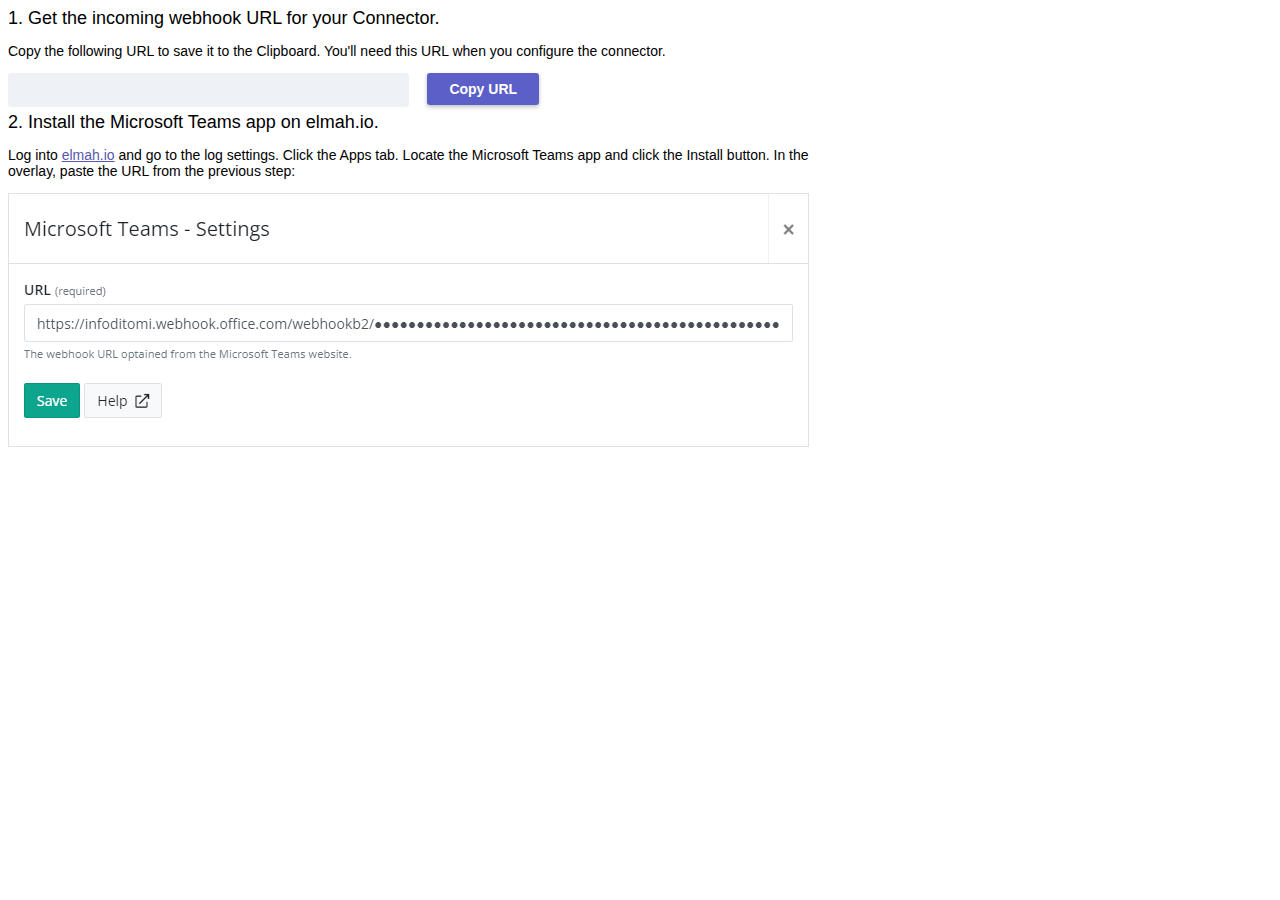
==== installv2.html @ 1384c5ec "v2 app" ====
<!doctype html>
<html lang="en">
    <head>
        <meta charset="utf-8">
        <meta http-equiv="X-UA-Compatible" content="IE=edge">
        <meta name="viewport" content="width=device-width, initial-scale=1, shrink-to-fit=no">
        <title>elmah.io for Microsoft Teams</title>
        <link rel="stylesheet" href="https://cdn.jsdelivr.net/npm/bootstrap@4.6.2/dist/css/bootstrap.min.css" integrity="sha384-xOolHFLEh07PJGoPkLv1IbcEPTNtaed2xpHsD9ESMhqIYd0nLMwNLD69Npy4HI+N" crossorigin="anonymous">
        <link href="custom/css/msteams-app-v2.css" rel="stylesheet">
    </head>
    <body>
        <div class="settings-container">
            <div class="first-section mb-4">
                <p class="section-caption">1. Get the incoming webhook URL for your Connector.</p>
                <p class="small">Copy the following URL to save it to the Clipboard. You'll need this URL when you configure the connector.</p>

                <div class="form-inline">
                    <input id="webhook" type="text" readonly>
                    <button type="button" onclick="copyWebhookToClipborad()" class="ts-btn ts-btn-primary">Copy URL</button>
                </div>
            </div>

            <div class="second-section">
                <p class="section-caption">2. Install the Microsoft Teams app on elmah.io.</p>
                <p class="small">Log into <a href="https://app.elmah.io/" target="_blank">elmah.io</a> and go to the log settings. Click the Apps tab. Locate the Microsoft Teams app and click the Install button. In the overlay, paste the URL from the previous step:</p>

                <img class="img-fluid mb-4" src="custom/assets/teams_installapp_v2.png">
            </div>
        </div>

        <!-- Optional JavaScript; choose one of the two! -->
        <script src="https://res.cdn.office.net/teams-js/2.17.0/js/MicrosoftTeams.min.js" integrity="sha384-xp55t/129OsN192JZYLP0rGhzjCF9aYtjY0LVtXvolkDrBe4Jchylp56NrUYJ4S2" crossorigin="anonymous"></script>
        <script src="custom/js/theme-v2.js"></script>
        <script src="custom/js/connector-v2.js"></script>
    </body>
</html>
---- custom/css/msteams-app-v2.css ----
@charset "UTF-8";

html {
  font-size: 10px;
}
body {
  font-family:  "Segoe UI", "Helvetica Neue", Helvetica, Arial, sans-serif !important;
  font-size: 1.4rem;
  min-width: auto;
}
a {
  color: #5558af;
}
a:hover, a:focus {
  color: #5558af;
  text-decoration: underline;
  outline: none;
}
a:visited {
  color: #5558af;
}
* {
  box-sizing: border-box;
  -webkit-box-sizing: border-box;
  -moz-box-sizing: border-box;
}
/* Form controls */
.settings-section {
  margin: 0 0 0 0;
  clear: both;
  overflow: hidden;
}
.form-field-title:first-of-type {
  margin-top: 0;
}
.form-field-title {
  display: flex;
  margin: .7rem 0 .3rem;
}
.form-control:focus {
  border-bottom-color: #5558af;
  box-shadow: none;
  outline: 0;
}
.form-control {
  background: #eef1f5;
  border: 0 solid transparent;
  border-bottom-width: .2rem;
  border-radius: .3rem;
  color: #16233a;
  resize: none;
  box-shadow: none;
  display: block;
  width: 100%;
  padding: 6px 12px;
  font-family: inherit;
  font-size: 14px;
  line-height: 1.4286;
}
input, textarea {
  font-family: inherit;
  width: 50% !important;
}

.small {
  font-size: 14px;
}
.form-inline {
  max-width: 801px;
}

/* Buttons and content */
.ts-btn {
  background: 0;
  border: .2rem solid transparent;
  border-radius: .3rem;
  font-size: 1.4rem;
  font-weight: 600;
  padding: .4rem 20px;
  height: 3.2rem;
  min-width: 3.2rem;
  white-space: nowrap;
}
.ts-btn:hover {
  outline: 0;
  text-decoration: none
}
.ts-btn-primary {
  background: #5b5fc7;
  outline-style: none;
  color: #fff;
  box-shadow: 0 0.2rem 0.4rem -0.075rem rgba(0,0,0,.25);
}
.ts-btn-primary:focus,
.ts-btn-primary:hover {
  background: #3d3e78;
  color: #fff;
  cursor: pointer;
}
#page-choice-button-group {
  float: right;
}
#webhook {
  background: #eef1f5;
  border: 0 solid transparent;
  border-bottom-width: .2rem;
  border-radius: .3rem;
  color: #16233a;
  padding: 6px 12px; 
  margin-right: 15px;
  font-family: inherit;
  font-size: 14px;
  line-height: 1.4286;
  flex-grow: 1;
}
#repo-choice-button {
  font-size: 1.4rem;
  font-family: "Segoe UI", "Helvetica Neue", Helvetica, Arial, sans-serif;
  background-color: #eef1f5;
  color: black !important;
  margin-bottom: 0;
  text-align: left;
  width : 258.5px;
  height: 32px;
  border: none;
  box-shadow: none;  
}
#page-choice-button {
  font-size: 1.4rem;
  font-family: "Segoe UI", "Helvetica Neue", Helvetica, Arial, sans-serif;
  background-color: #eef1f5;
  color: black !important;
  margin-bottom: 0;
  text-align: left;
  width: 258.5px;
  height: 32px;
  border: none;
  box-shadow: none;  
}
.dropdown-menu {
  width: 258.5px;
  background-color: #eef1f5;
  text-align: left;
  border: none;
  box-shadow: none;
  margin-top: -1px;    
  border-bottom-right-radius: 4px;
  border-bottom-left-radius: 4px;  
  border-top-left-radius: 0px;
  border-top-right-radius: 0px;
}
.dropdown-menu:active {
  border-top-right-radius: 0px;
  border-top-left-radius: 0px;
}
.dropdown-menu>li :hover {
  background-color: rgba(85, 88, 175, 0.8) !important;
  color: white !important;
}
.dropdown-menu>li>a {
  line-height: 32px; 
  padding: 0px 12px;
  font-size: 1.4rem;
  color: #525C6D;
  border: none;
  box-shadow: none;
}
.content-section {
  float: left;
  height: 132px;
  width: 536px;
  overflow: hidden;
  padding: none;
}
.content-border-top {
  border-top : 2px solid #eef1f5;
}
.content-border-bottom {
  border-bottom : 2px solid #eef1f5;
}
.list-border-rounded { 
  border-bottom-right-radius: 4px;
  border-bottom-left-radius: 4px; 
}
.list-border-flat { 
  border-bottom-right-radius: 0px;
  border-bottom-left-radius: 0px;
}
.content-container {
  height: 128px;
  overflow: hidden;
  width: 536px;
  padding-right: 0px;
  background: #fff;
}
.content-container:hover {
  overflow: auto;
}
.content-container::-webkit-scrollbar { 
  width: 10px;
}
.content-container::-webkit-scrollbar-thumb {
  border-radius: 10px;
  background-color: rgba(22,35,58,0.52) !important;
}
#repoList {
  list-style-type: none;
  padding-left: 0px;
  width: 526px;
}
#NoRepoDiv {
  padding-left: 12px;
}
.listitem {
  color: #16233A;
  line-height: 32px;
  padding: 0px 4px;
  font-size: 1.4rem;
  cursor: pointer;
}
.listitem:hover {
  background-color: rgba(85, 88, 175, 0.8) !important;
  color: white !important;
  cursor: pointer;
}
.highlight {
  background-color: #3f487f !important;
  color: #fff !important;
}

/* Generic section styles */
.section-caption {
  color: #000;
  font-size: 18Px;
  font-display: bold;
  margin: .5rem 0 .5rem 0;
}
.radio-section-caption {
  font-size: 1.2rem;
  margin: .5rem 0 .5rem 0;
  color: black;
}

/* Login area */
.login-container {
  margin: 0 0 2.0rem 0;
}
.logout-link {
  margin-left: .6rem;
}

/* Error list */
.error-container {
  display: flex;
  flex-direction: column;
  align-items: center;
  margin-top: -2.0rem;
}
.error-title {
  font-size: 1.8rem;
  font-weight: 600;
}
.error-subtitle {
  margin: 0 0 1.6rem 0;
}

/* Settings area */
.settings-container {
  margin: 0 0 0 0;
  max-width: 801px;
}
#table-pullrequests_paginate{
  float:none !important;
  width :50%;
  margin: 0 auto;
  text-align: center;
  padding-top: 16px;
  padding-bottom: 16px;
}
#table-pullrequests_paginate .paginate_button{
  border: .05px solid #000;
  margin-left: 0px !important;
  border-color: #e1e4e8;
  border-radius: 0px; 
}
.dataTables_scrollHead{
  display:none !important;
}
table.dataTable thead th, table.dataTable thead td {
  line-height: 1.4286 !important;
  padding: 8px ;
  border-top: none !important;
  border-bottom: 1px solid #F0F2F4  !important;
}
table.dataTable.no-footer {
  border: none !important;
}
.dataTables_wrapper.no-footer .dataTables_scrollBody {
  border: none !important;
}
.table-responsive {
  border: none !important;
}
.table tbody tr td{
  line-height: 1.4286 !important;
  padding: 8px  ;
  border-top: none !important;
  border-bottom: 2px solid #F0F2F4!important;
}
table.dataTable thead .sorting {
  background: none;
}
.title-container{
  font-size: 14px;
  font-weight: bold;
}
.title-metadata{
  color: #525C6D !important;
  font-size: 12px !important;
  margin: 0px !important;
}
#settingsSection{
  background-color: #F0F2F4 !important;
  padding-bottom: 16px;
}
.index-page-subtitle{
  font-size :12px;
  float: right;
  color:#525C6D;
}
.index-page-title{
  float: left;
  font-size :18px;
  color :#16233A;
}
.label-container{
  color: #16233A !important;
  font-size: 15px !important;
  font-weight: bold;
}
a.label-container:hover{
  cursor: pointer !important;
  color: #0366d6 !important;
  text-decoration: none !important;
}
a.label-container{
  text-decoration: none !important;
}
.repo-container{
  color: #525C6D !important;
  font-size: 15px !important;
  font-weight: bold;
}
a.repo-container:hover{
  cursor: pointer !important;
  color: #0366d6 !important;
  text-decoration: none !important;
}
a.repo-container{
  text-decoration: none !important;
}

/* Sign in Container */
.signin-container {
  display: flex;
  flex-direction: column;
  align-items: center;
  height: 350px;
  width: 350px;
	position: absolute !important;
	top: 0 !important;
	bottom: 0 !important;
	left: 0 !important;
	right: 0 !important;
	margin: auto !important;
}
.signin-title {
  font-size: 1.8rem;
  font-weight: 600;
}
.signin-subtitle {
  margin: 0 0 0 0;
}
.signin-lastsubtitle {
  margin: 0 0 1.2rem 0;
}
.signin-img {
  height: 64px;
  width : 64px;
  margin-bottom: 24px;
  border-radius: 3px;
}
.connector-img {
  width : 736px;
  margin-bottom: 24px;
}
.list-item-image {
  width: 26px;
  height: 26px;
}
.image-div {
  padding-top: 4px !important;
  vertical-align: top !important;
}
.error-message-container {
  display: flex;
  flex-direction: column;
  align-items: center;
  height: 500px;
  width: 500px;
	position: absolute !important;
	top: 0 !important;
	bottom: 0 !important;
	left: 0 !important;
	right: 0 !important;
	margin: auto !important;
}
.message-img {
  height: 280px;
  width : 280px;
  margin-bottom: 24px;
  border-radius: 3px;  
}
.message-title {
  font-size: 24px;
  font-weight: 600;
  text-align: center;
}
.message-subtitle {
  margin: 0 0 0 0;
}
/* Spinner */
.loader {
  position: absolute;
  left: 50%;
  top: 50%;
  z-index: 1;
  width: 60px;
  height: 60px;
  margin: -75px 0 0 -75px;
  border: 6px solid #f3f3f3;
  border-radius: 50%;
  border-top: 6px solid rgba(85, 88, 175, 0.8) !important;
  width: 60px;
  height: 60px;
  -webkit-animation: spin 2s linear infinite;
  animation: spin 2s linear infinite;
}

@-webkit-keyframes spin {
  0% { -webkit-transform: rotate(0deg); }
  100% { -webkit-transform: rotate(360deg); }
}

@keyframes spin {
  0% { transform: rotate(0deg); }
  100% { transform: rotate(360deg); }
}

/* Dark theme overides */
body.theme-dark {
  background: #404045;
  color: #fff;
}
.theme-dark a {
  color: #9fa4fe;
}
.theme-dark .form-control {
  background: #2b2b30;
  color: #fff;
}
.theme-dark .ts-btn-primary {
  background: #9fa4fe;
  color: #2b2b30;
}
.theme-dark .ts-btn-primary:focus,
.theme-dark .ts-btn-primary:hover {
  background: #696cb9;
  color: #fff;
  cursor: pointer;
}
.theme-dark .section-caption {
  color: rgba(255,255,255,.74);
}
.theme-dark #repo-choice-button {
  background-color:#2B2B30;
  color: #fff !important;
}
.theme-dark #page-choice-button {
  background-color:#2B2B30;
  color: #fff !important; 
}
.theme-dark .dropdown-menu {
  background-color:#2B2B30;
  color: #fff !important;
}
.theme-dark .dropdown-menu>li>a {
  color: #fff !important;
}
.theme-dark .dropdown-menu>li :hover {
  background-color: rgba(85, 88, 175, 0.8) !important;
  color: #fff !important;
}
.theme-dark .content-section {
  background: #404045;
}
.theme-dark .content-border-top {
  border-top : 2px solid rgba(0, 0, 0, .14);
}
.theme-dark .content-border-bottom {
  border-bottom : 2px solid rgba(0, 0, 0, .14);
}
.theme-dark .content-container {
  background: #404045;
}
.theme-dark .content-container::-webkit-scrollbar-thumb {
  background-color: rgba(255,255,255,0.52) !important;
}
.theme-dark .listitem:hover {
  color: #fff !important;
}
.theme-dark .listitem {
  color: #fff !important;
}
.theme-dark .highlight {
  background-color: #3f487f !important;;
  color: #fff !important;
}
.theme-dark #settingsSection{
  background-color: #2b2b30 !important;
}
.theme-dark .index-page-subtitle{
  color: #fff;
}
.theme-dark .index-page-title{
  color: #fff;
}
.theme-dark .dataTables_paginate .paginate_button {
    color: #fff !important;
}

/* High-contrast theme overides */
body.theme-contrast {
  background: #000;
  color: #fff;
}
.theme-contrast a {
  color: #ffff01;
}
.theme-contrast .form-control {
  background: #000;
  color: #fff;
}
.theme-contrast .ts-btn-primary {
  background: #000;
  border: .2rem solid #fff;
  color: #fff;
}
.theme-contrast .ts-btn-primary:focus,
.theme-contrast .ts-btn-primary:hover {
  background: #ffff01;
  color: #000;
  cursor: pointer;
}
.theme-contrast .section-caption {
  color: #fff;
}
.theme-contrast #repo-choice-button {
  background-color: #000;
  border: 1px solid #fff;
  color: #fff !important; 
}
.theme-contrast #page-choice-button {
  background-color:  #000;
  border: 1px solid #fff;
  color: #fff !important; 
}
.theme-contrast .dropdown-menu {
  background-color:#000;
  border: 1px solid #fff;
}
.theme-contrast .dropdown-menu>li>a {
  background-color:#000;
  color: #fff !important;
}
.theme-contrast .dropdown-menu>li :hover {
  background-color: #ffff01 !important;
  color: #000 !important;
}
.theme-contrast .content-section {
  background: #000;
}
.theme-contrast .content-container {
  background: #000;
}
.theme-contrast .content-container::-webkit-scrollbar-thumb {
  background-color :#fff !important;
}
.theme-contrast .content-border-top {
 border-top : 2px solid #fff;
}
.theme-contrast .content-border-bottom {
  border-bottom : 2px solid #fff
}
.theme-contrast .listitem {
  color: #fff !important;
}
.theme-contrast .listitem:hover {
  background-color: #ffff01 !important;
  color: #000 !important;
}
.theme-contrast .highlight {
  background-color: #1aebff !important;;
  color: #000 !important;
}
.theme-contrast #settingsSection{
  background-color: #000 !important;
}
.theme-contrast .index-page-subtitle{
  color: #fff;
}
.theme-contrast .index-page-title{
  color : #fff;
}
.theme-contrast .dataTables_paginate .paginate_button {
  color: #fff !important;
}
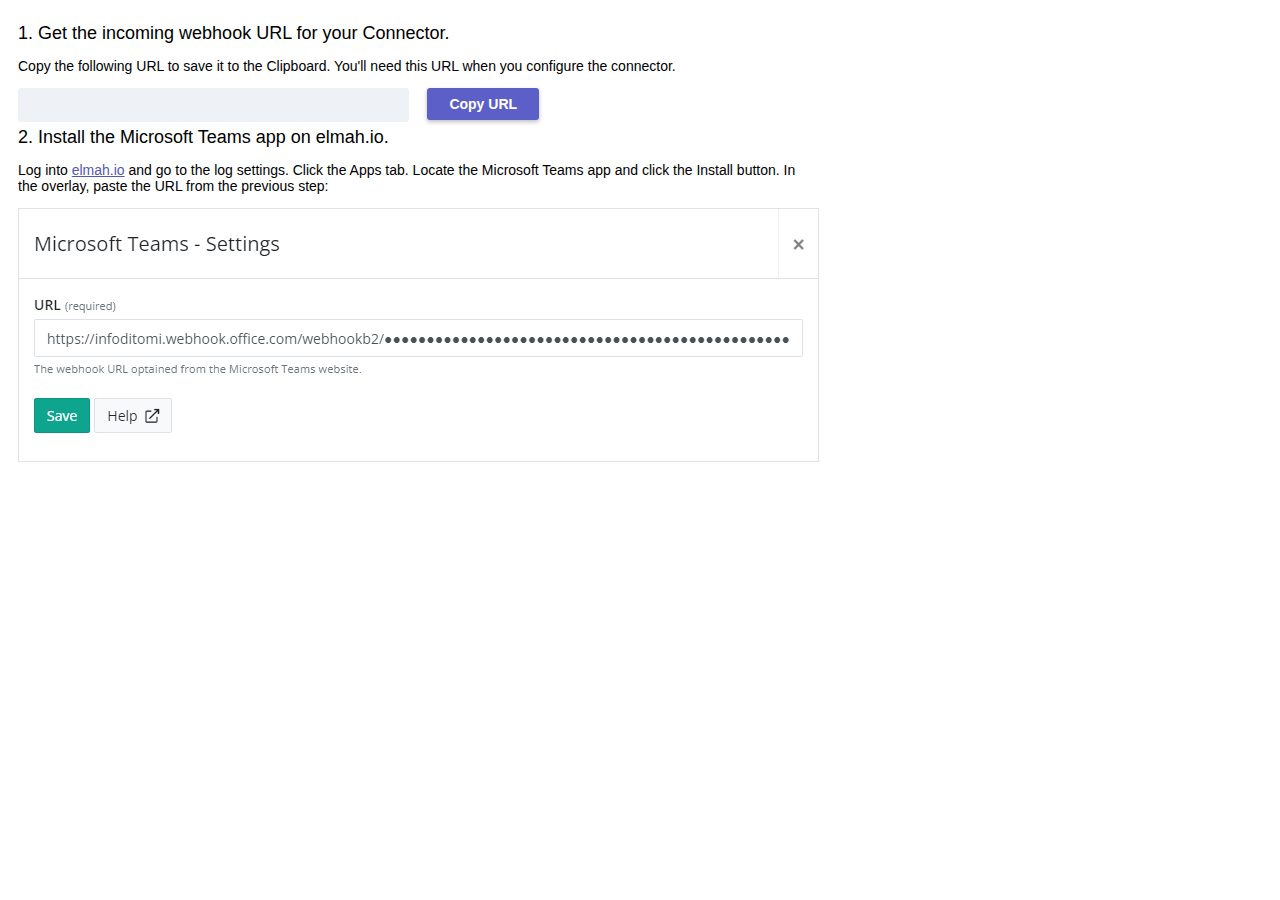
==== commit 90e9ac70: "Task 3211: padding added to v2 app" ====
--- a/installv2.html
+++ b/installv2.html
@@ -24,7 +24,7 @@
                 <p class="section-caption">2. Install the Microsoft Teams app on elmah.io.</p>
                 <p class="small">Log into <a href="https://app.elmah.io/" target="_blank">elmah.io</a> and go to the log settings. Click the Apps tab. Locate the Microsoft Teams app and click the Install button. In the overlay, paste the URL from the previous step:</p>
 
-                <img class="img-fluid mb-4" src="custom/assets/teams_installapp_v2.png">
+                <img class="img-fluid mb-2" src="custom/assets/teams_installapp_v2.png">
             </div>
         </div>
 
--- a/custom/css/msteams-app-v2.css
+++ b/custom/css/msteams-app-v2.css
@@ -267,6 +267,7 @@
 /* Settings area */
 .settings-container {
   margin: 0 0 0 0;
+  padding: 10px;
   max-width: 801px;
 }
 #table-pullrequests_paginate{
